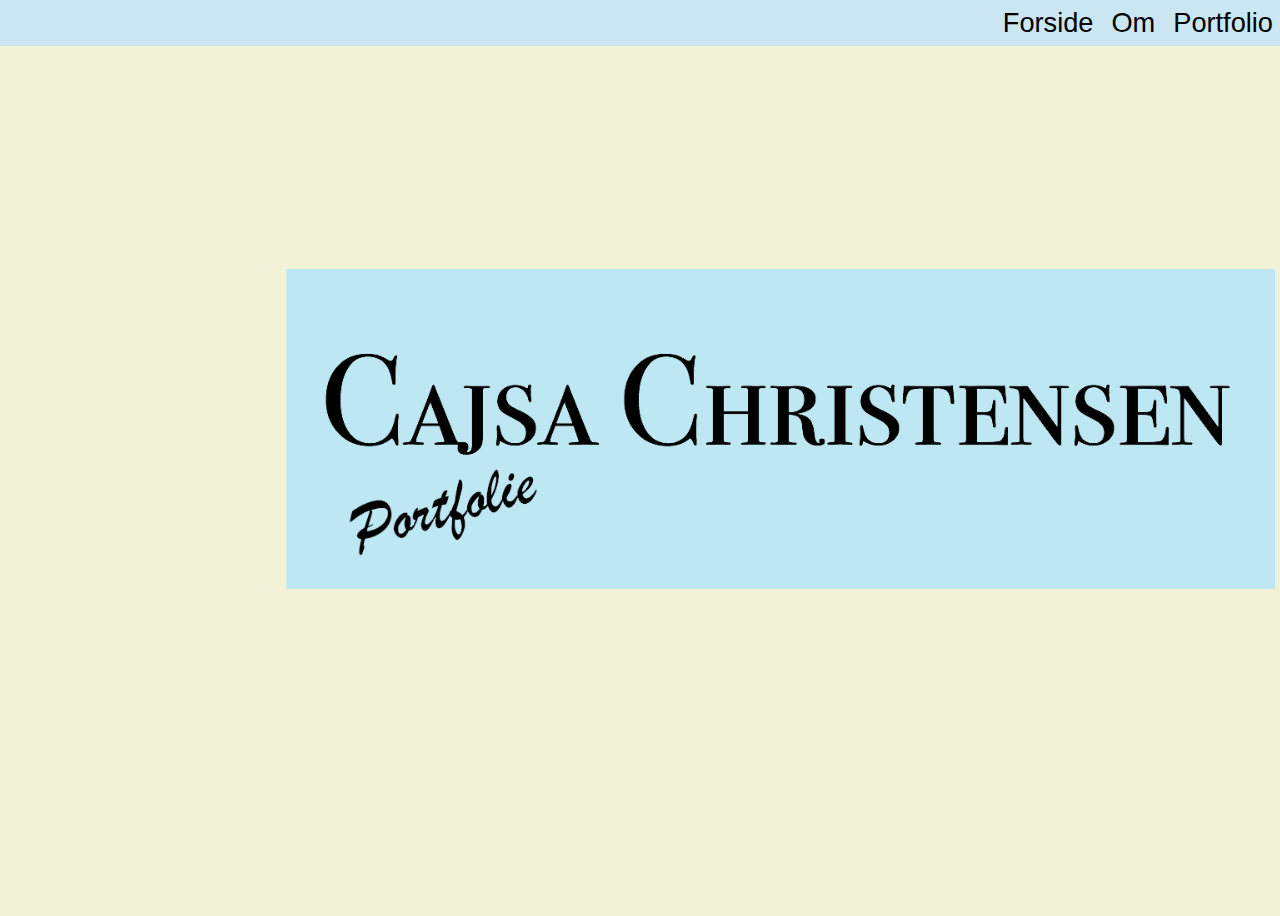
==== index.html @ d8f9f2c9 "ny_side" ====
<!DOCTYPE html>
<html lang="da">
<head>
    <meta charset="utf-8">
    <meta name="viewport" content="width=device-width, initial-scale=1.0">
    <title>Cajsa Christensen</title>
    <link rel="stylesheet" href="style.css">
</head>

<body>

     <header>
        <nav>
               <div id="menuknap">☰</div>
            <div id="menu" class="hidden">
                <a href="index.html">Forside</a>
                <a href="om.html">Om</a>
                <a href="port.html">Portfolio</a>
                </div>

        </nav>
    </header>

   <section id="splash"></section>



    <script src="script.js"></script>
</body>
</html>
---- style.css ----
/*menu*/




* {
    box-sizing: border-box
}

body {
    background-color: #f2f2d9;
}

img {
    width: 100%
}

h1 {
    margin-top: 5vw;
    margin-left: 47vw
}

.hidden {}

#menuknap {
    display: none;
    font-size: 2.5em;

}


header {
    position: fixed;
    left: 0;
    background-color: #c9e6f2;
    width: 100%;
    top: 0;


}

nav {
    color: black;
    text-align: right;


}

a {
    text-decoration: none;
    color: black;
    font-family: 'Montserrat', sans-serif;
    font-size: 1.7em;
    padding: 7px;



}

a:hover {
    text-decoration: underline;
}

#menu a {
    display: inline-block;
    /* This makes the menu vertical */

}

#menu {
    list-style-type: none;
    transition: transform .3s;
}



/*menuslut*/

/*splash*/
#splash {
    width: 99vw;
    height: 100vh;
    background-image: url(billeder/bag2.png);
    background-size: cover;
    background-position: 5%;
    max-width: none;
}

/*splashslut*/

#port .sectionwrapper {
    display: flex;
    flex-wrap: wrap;
    margin-top: 1vw;
    background-color: white;
}




#port .box {
    padding: 50px;
    margin: 30px;
    text-align: center;
    box-sizing: content-box;
    flex-basis: 400px;
    flex-grow: 2;
    background-color: #c9e6f2;
    width: 15%;
    height: 20%;

}





#om .sectionwrapper {
    display: flex;
    flex-wrap: wrap;
    margin-top: 1vw;
    background-color: white;

}

#om .col {
    flex-grow: 2;
    flex-basis: 100px;
    background-color: #c9e6f2;
    padding: 1.5rem;
    margin: 2vw;
    align-items: center;



}

#om .col img {
    flex-grow: 2;
    flex-basis: 100px;
    padding: 1.5rem;
    width: 300px;
    height: 350px;


}


#web .sectionwrapper {
    display: flex;
    flex-wrap: wrap;
    background-color: #c9e6f2;


}


#web .col {
    flex-grow: 1;
    flex-basis: 300px;
    display: flex;
    flex-direction: column;
    justify-content: space-between;
    padding: 1.5rem;
    background-color: white;
    margin: 1rem;
}

#ux .sectionwrapper {
    display: flex;
    flex-wrap: wrap;
    background-color: #c9e6f2;


}


#ux .col {
    flex-grow: 1;
    flex-basis: 300px;
    display: flex;
    flex-direction: column;
    justify-content: space-between;
    padding: 1.5rem;
    background-color: white;
    margin: 1rem;
    align-items: center;
}

#ux .sectionwrapper2 {
    display: flex;
    flex-wrap: wrap;
    background-color: #c9e6f2;


}

#ux .col2 {
    flex-grow: 1;
    flex-basis: 300px;
    display: flex;
    flex-direction: column;
    justify-content: space-between;
    padding: 1.5rem;
    background-color: white;
    margin: 1rem;
    align-items: center;
}

#ux img {
    width: 20vw;
    height: 30vw;

}

#animation .sectionwrapper {
    display: flex;
    flex-wrap: wrap;
    background-color: #c9e6f2;


}


#animation .col {
    flex-grow: 1;
    flex-basis: 300px;
    display: flex;
    flex-direction: column;
    justify-content: space-between;
    padding: 1.5rem;
    background-color: white;
    margin: 1rem;
    align-items: center;
}

#indhold .sectionwrapper {
    display: flex;
    flex-wrap: wrap;
    background-color: #c9e6f2;


}


#indhold .col {
    flex-grow: 1;
    flex-basis: 300px;
    display: flex;
    flex-direction: column;
    justify-content: space-between;
    padding: 1.5rem;
    background-color: white;
    margin: 1rem;
    align-items: center;
}

#indhold .sectionwrapper2 {
    display: flex;
    flex-wrap: wrap;
    background-color: #c9e6f2;


}

#indhold .colto {
    flex-grow: 1;
    flex-basis: 300px;
    display: flex;
    flex-direction: column;
    justify-content: space-between;
    padding: 1.5rem;
    background-color: white;
    margin: 1rem;
    align-items: center;
}

#indhold .colto video {
    width: 40vw
}


@media only screen and (max-width: 600px) {

    #menuknap {
        display: inline-block;
    }

    .hidden {
        display: none;


    }

    #menu a {
        display: block;


        /* This makes the menu horisontal */

    }
}
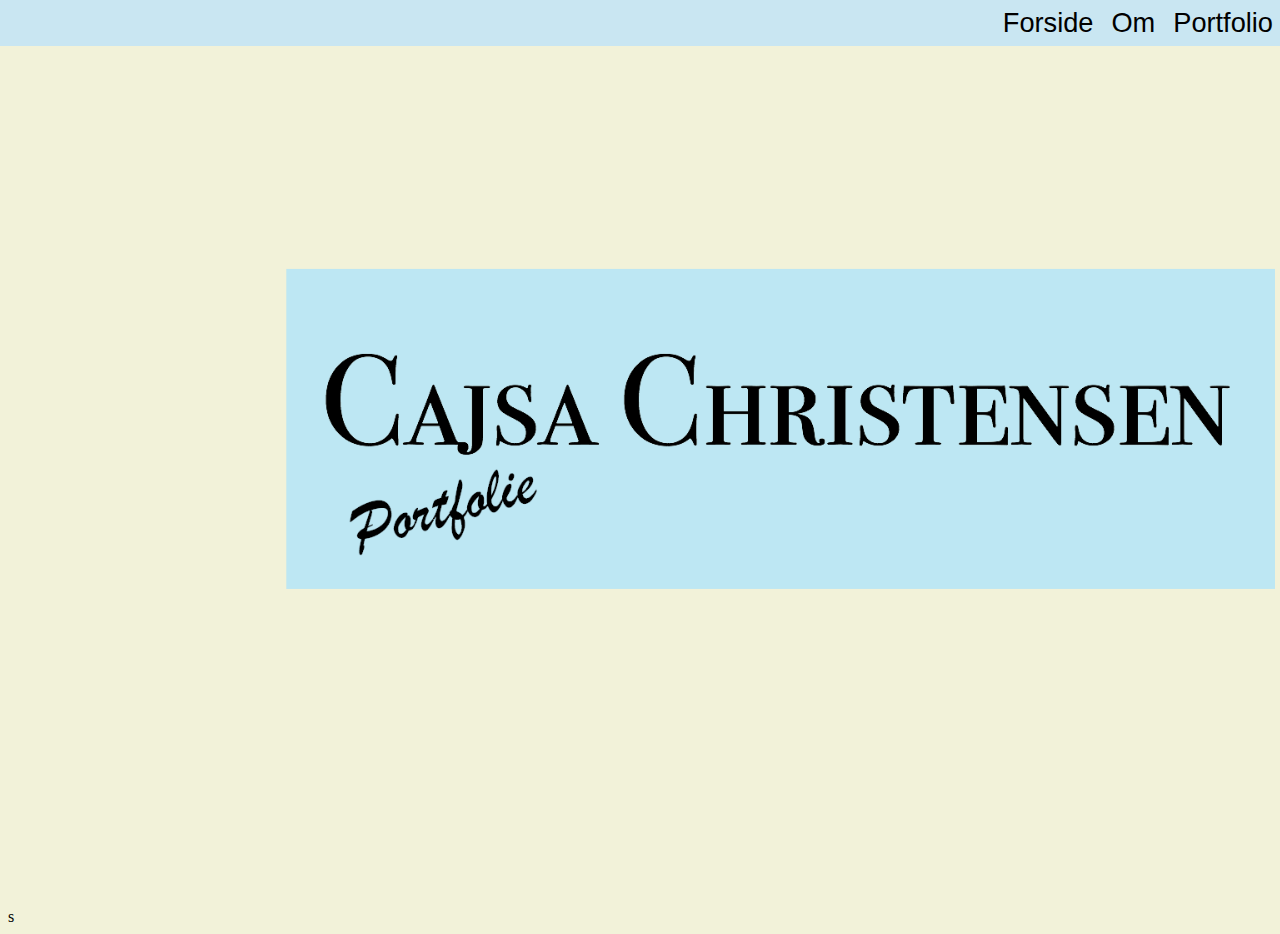
==== commit 4d3e8390: "font" ====
--- a/index.html
+++ b/index.html
@@ -5,26 +5,27 @@
     <meta name="viewport" content="width=device-width, initial-scale=1.0">
     <title>Cajsa Christensen</title>
     <link rel="stylesheet" href="style.css">
+    <meta name="robots" content="noindex">
+    <link href="https://fonts.googleapis.com/css?family=Libre+Baskerville&display=swap" rel="stylesheet">
+    <link href="https://fonts.googleapis.com/css?family=Open+Sans&display=swap" rel="stylesheet">
 </head>
 
 <body>
 
-     <header>
+    <header>
         <nav>
-               <div id="menuknap">☰</div>
+            <div id="menuknap">☰</div>
             <div id="menu" class="hidden">
                 <a href="index.html">Forside</a>
                 <a href="om.html">Om</a>
                 <a href="port.html">Portfolio</a>
-                </div>
+            </div>
 
         </nav>
     </header>
 
-   <section id="splash"></section>
-
-
-
+    <section id="splash"></section>
     <script src="script.js"></script>
+    s
 </body>
 </html>
--- a/style.css
+++ b/style.css
@@ -1,8 +1,3 @@
-/*menu*/
-
-
-
-
 * {
     box-sizing: border-box
 }
@@ -17,10 +12,21 @@
 
 h1 {
     margin-top: 5vw;
-    margin-left: 47vw
-}
-
-.hidden {}
+    margin-left: 47vw;
+    font-family: Libre Baskerville', serif;
+
+}
+
+h2 {
+    font-family: font-family: 'Libre Baskerville', serif;
+}
+
+p {
+    font-family: 'Open Sans', sans-serif;
+}
+
+
+/*menu*/
 
 #menuknap {
     display: none;
@@ -88,6 +94,8 @@
 
 /*splashslut*/
 
+/*Portfolie oversigt*/
+
 #port .sectionwrapper {
     display: flex;
     flex-wrap: wrap;
@@ -112,14 +120,15 @@
 }
 
 
-
-
-
+/*Portfolie oversigt slut*/
+
+/*OM oversigt*/
 #om .sectionwrapper {
     display: flex;
     flex-wrap: wrap;
     margin-top: 1vw;
     background-color: white;
+    padding: 1.5rem;
 
 }
 
@@ -128,8 +137,8 @@
     flex-basis: 100px;
     background-color: #c9e6f2;
     padding: 1.5rem;
-    margin: 2vw;
-    align-items: center;
+    align-items: center;
+    margin: 20px;
 
 
 
@@ -138,14 +147,86 @@
 #om .col img {
     flex-grow: 2;
     flex-basis: 100px;
-    padding: 1.5rem;
     width: 300px;
     height: 350px;
-
-
-}
-
-
+    align-items: center;
+
+
+}
+
+/*ÅBEN BOKS I CV*/
+#box {
+    background-color: #c9e6f2;
+    position: relative;
+    padding: 15px 10px 20px;
+    flex-basis: 300px;
+    flex-grow: 3;
+    align-items: center;
+    margin: 20px;
+}
+
+#box.lille {
+    overflow: hidden;
+    max-height: 250px;
+    transition: max-height 0.5s ease-out;
+}
+
+#box.stor {
+    max-height: 3000px;
+    transition: max-height 1s ease-in;
+}
+
+
+/*Laver indhold vha css*/
+#box.lille span:after {
+    content: "+";
+}
+
+span:after {
+    content: "-";
+}
+
+
+#mere .plus {
+    /*    for at få den nærmere på bunden*/
+    margin-top: 40px;
+
+    /*    for at undgå at den opfører sit som et blockelement, og fylder hele bredden. */
+    /*    Derved sikrer jeg at jeg kan bruge parrent text-align: center */
+    display: inline-block;
+
+    /*    selve plussets farve og størrelse samt baggrund*/
+    color: black;
+    font-weight: 800;
+    width: 20px;
+    height: 20px;
+    background: white;
+}
+
+
+.blaa_overlay {
+    /* for at få gradientbaggrunden til at fylde*/
+    height: 60px;
+    margin: 0;
+
+    /* for at placere gradientbaggrunden i bunden */
+    position: absolute;
+    bottom: 0;
+    left: 0;
+    /*    For at sikre at den fylder hele sin parent ud i bredden*/
+    width: 100%;
+
+    /*    selve gradienten*/
+    background: linear-gradient(rgba(159, 144, 125, 0), #c9e6f2);
+
+    /*    for at placere plusset i midten*/
+    text-align: center;
+
+}
+
+/*OM oversigt Slut*/
+
+/*Web oversigt */
 #web .sectionwrapper {
     display: flex;
     flex-wrap: wrap;
@@ -166,6 +247,9 @@
     margin: 1rem;
 }
 
+/*Web oversigt Slut */
+
+/*UX oversigt */
 #ux .sectionwrapper {
     display: flex;
     flex-wrap: wrap;
@@ -210,8 +294,22 @@
 #ux img {
     width: 20vw;
     height: 30vw;
-
-}
+    flex-wrap: wrap;
+
+
+}
+
+#ux .col img {
+    width: 20vw;
+    height: 30vw;
+
+}
+
+
+
+/*UX oversigt slut */
+
+/*Animation oversigt */
 
 #animation .sectionwrapper {
     display: flex;
@@ -234,6 +332,10 @@
     align-items: center;
 }
 
+/*Animation oversigt slut */
+
+/*Indhold oversigt */
+
 #indhold .sectionwrapper {
     display: flex;
     flex-wrap: wrap;
@@ -276,9 +378,10 @@
 }
 
 #indhold .colto video {
-    width: 40vw
-}
-
+    width: 40vw;
+}
+
+/*Indhold oversigt Slut */
 
 @media only screen and (max-width: 600px) {
 
@@ -297,6 +400,14 @@
 
 
         /* This makes the menu horisontal */
-
     }
-}
+
+    #splash {
+        width: 99vw;
+        height: 100vh;
+        background-image: url(billeder/lillespalsh.png);
+        background-size: cover;
+        background-position: 5%;
+        max-width: none;
+    }
+}
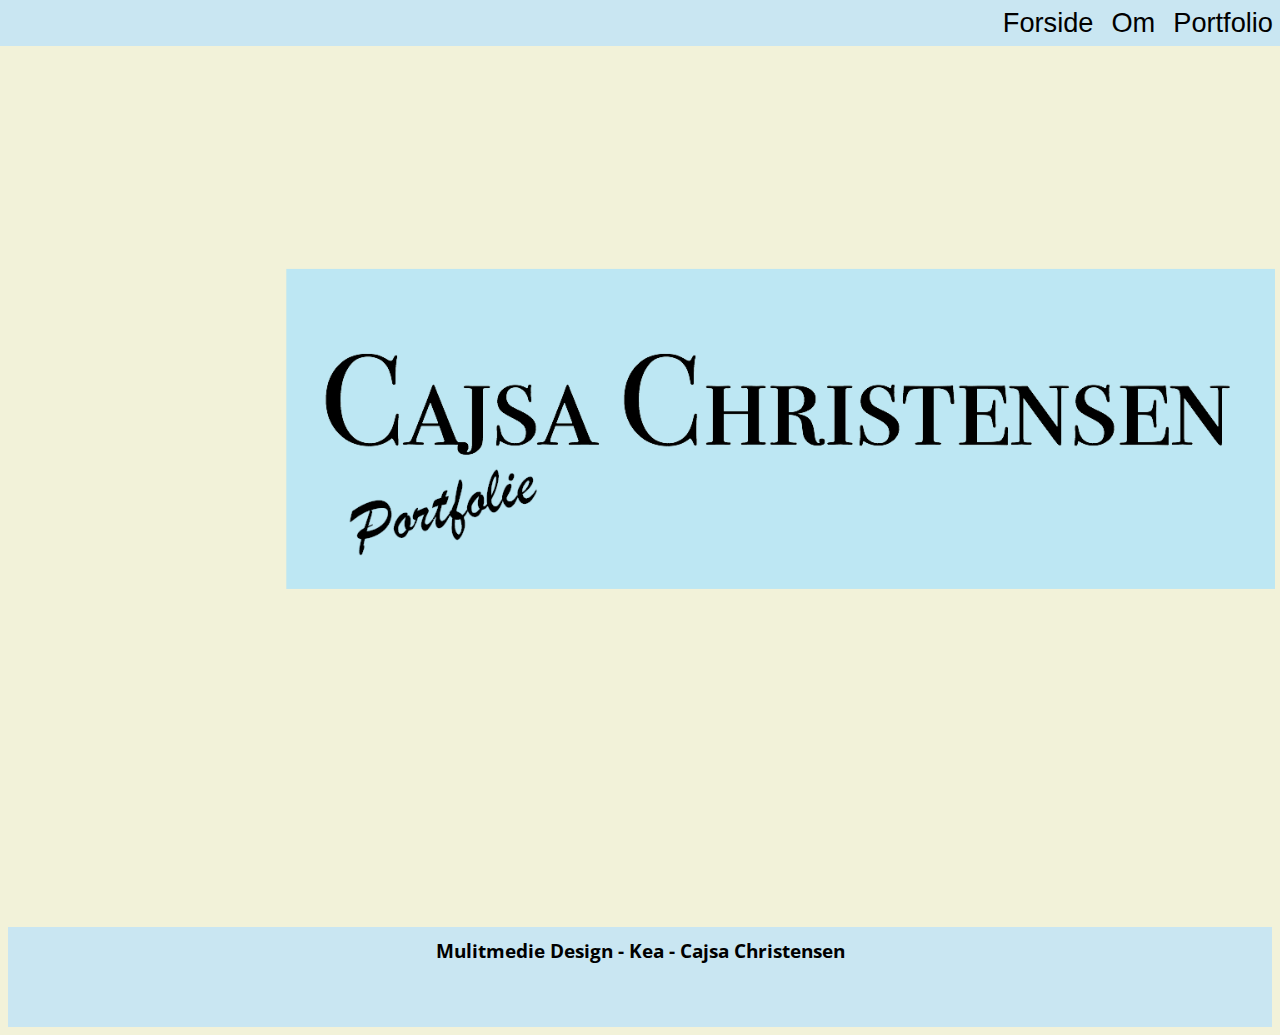
==== commit 76b558a0: "footer" ====
--- a/index.html
+++ b/index.html
@@ -26,6 +26,9 @@
 
     <section id="splash"></section>
     <script src="script.js"></script>
-    s
+<footer>
+    <p>Mulitmedie Design - Kea - Cajsa Christensen</p>
+
+</footer>
 </body>
 </html>
--- a/style.css
+++ b/style.css
@@ -381,9 +381,26 @@
     width: 40vw;
 }
 
+
 /*Indhold oversigt Slut */
 
-@media only screen and (max-width: 600px) {
+footer {
+    background-color: #c9e6f2;
+    max-width: 100%;
+    text-align: center;
+    height: 100px;
+
+}
+
+footer p {
+    font-size: 1.2rem;
+    text-align: center;
+    font-weight: bold;
+    padding: 10px;
+    color: black;
+}
+
+ss @media only screen and (max-width: 600px) {
 
     #menuknap {
         display: inline-block;
